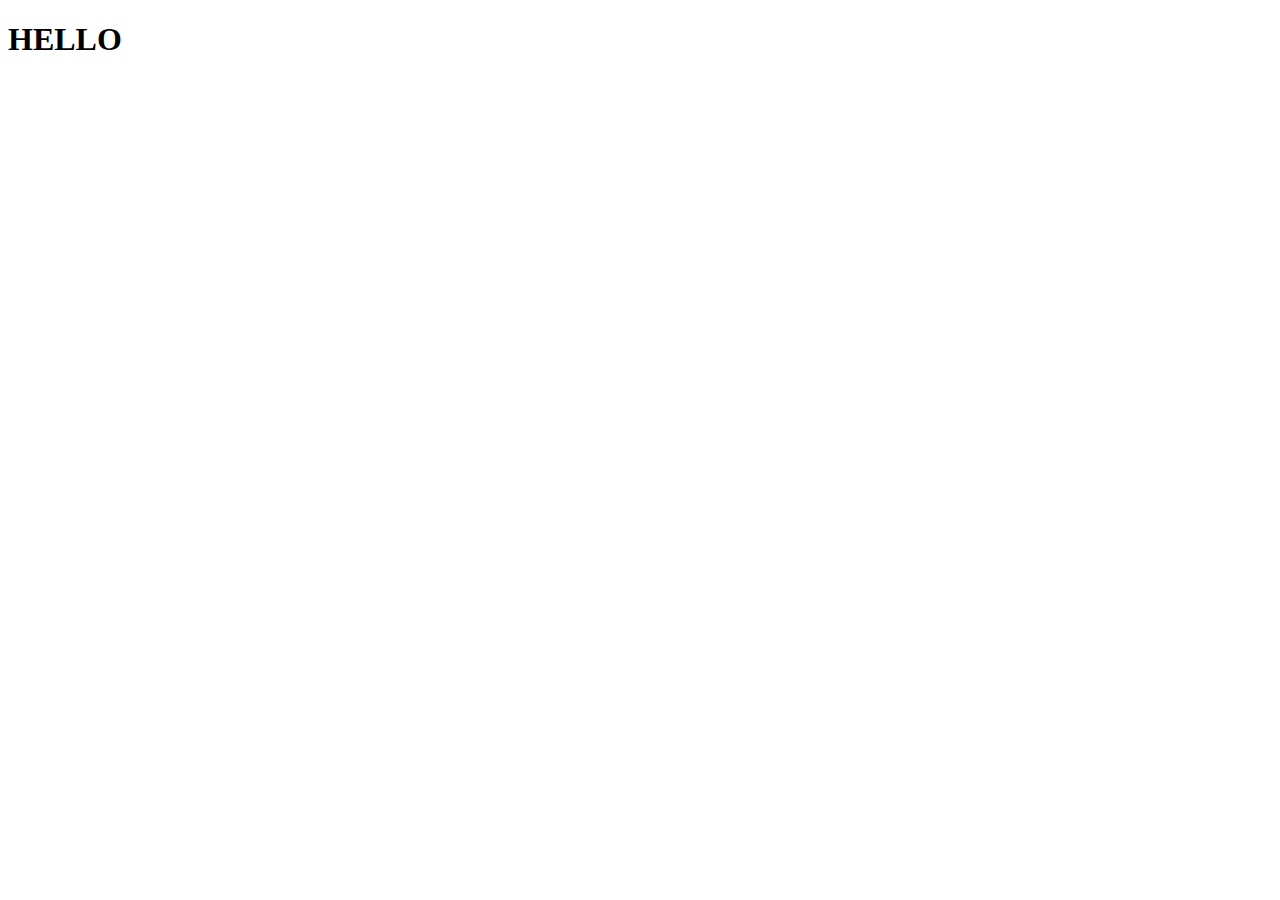
==== --templates/index.html @ 849c1cd7 "hello h1" ====
<!DOCTYPE html>
<html lang="en">
<head>
    <meta charset="UTF-8">
    <meta http-equiv="X-UA-Compatible" content="IE=edge">
    <meta name="viewport" content="width=device-width, initial-scale=1.0">
    <title>Documentssss</title>
    <link rel="icon" type="image/png" href="https://www.google.com/s2/favicons?domain=css-tricks.com">
    <link rel="stylesheet" href="https://cdnjs.cloudflare.com/ajax/libs/font-awesome/6.0.0-beta3/css/all.min.css">
    <link rel="stylesheet" href="style.css">
    <!-- ctrl V para insertar un comentario -->
    <!-- alt z para wrapear un texto que se salga...una url por ejem -->

</head>
<body>
    <h1>HELLO</h1>
    <!-- Script -->
    <script src"script.js"></script>    


</body>
</html>
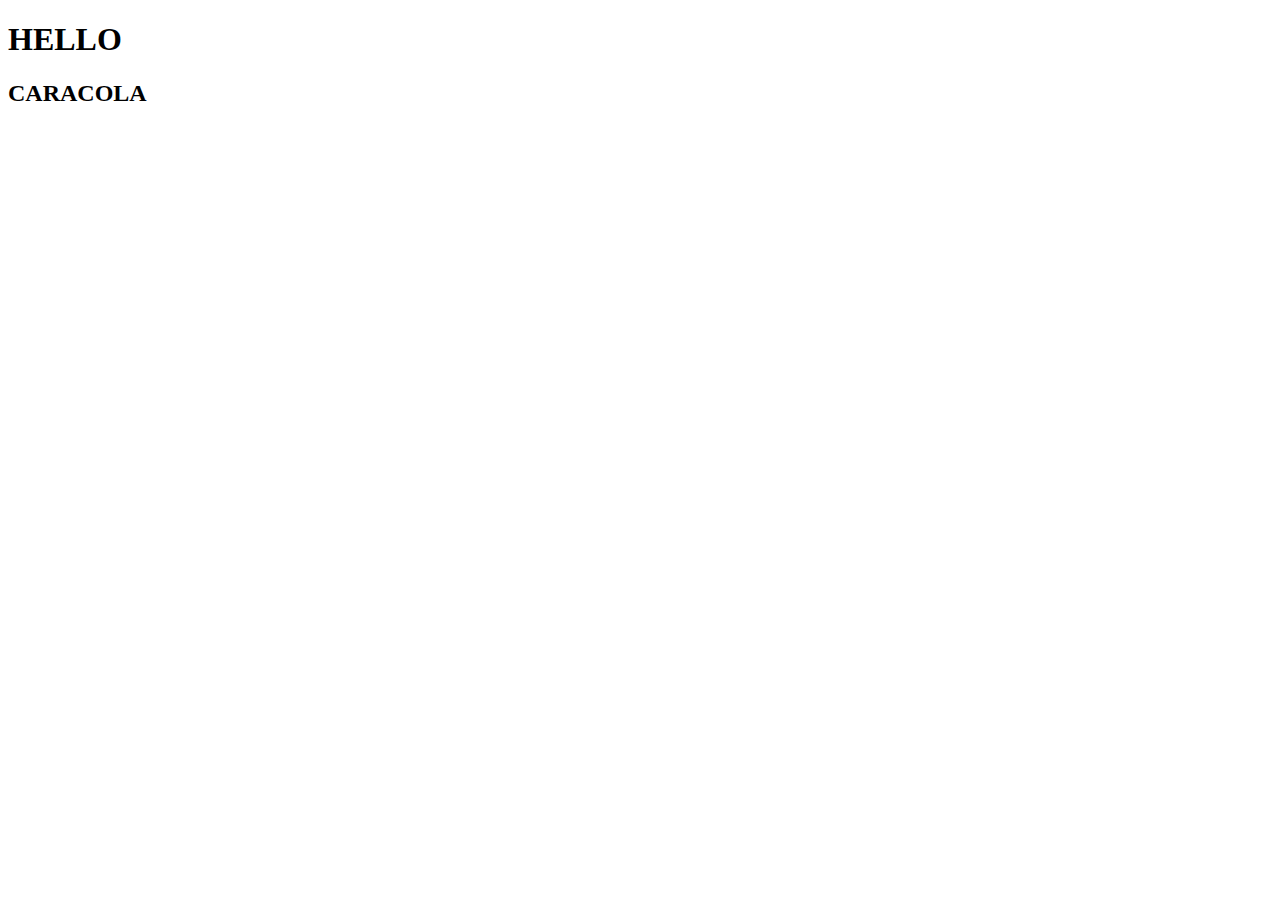
==== commit 5466fc85: "caracola" ====
--- a/--templates/index.html
+++ b/--templates/index.html
@@ -14,6 +14,7 @@
 </head>
 <body>
     <h1>HELLO</h1>
+    <h2>CARACOLA</h2>
     <!-- Script -->
     <script src"script.js"></script>    
 
